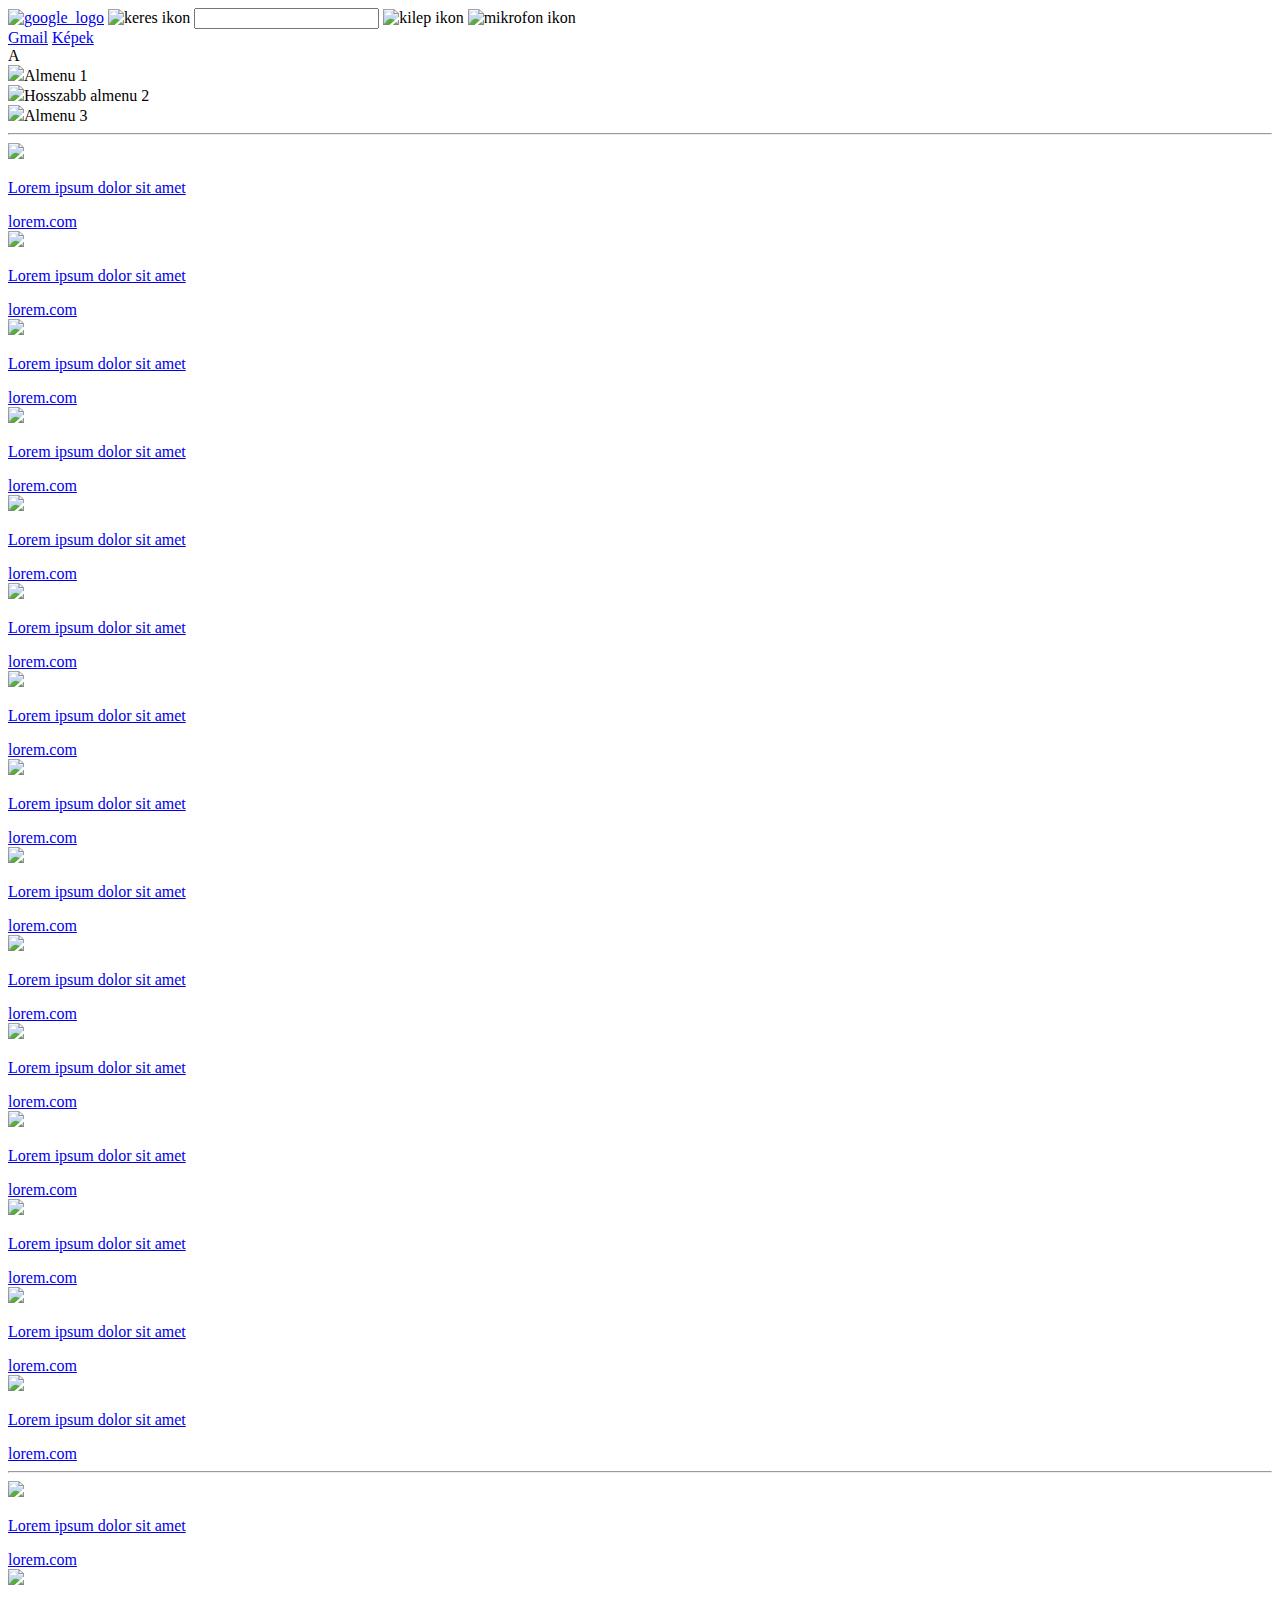
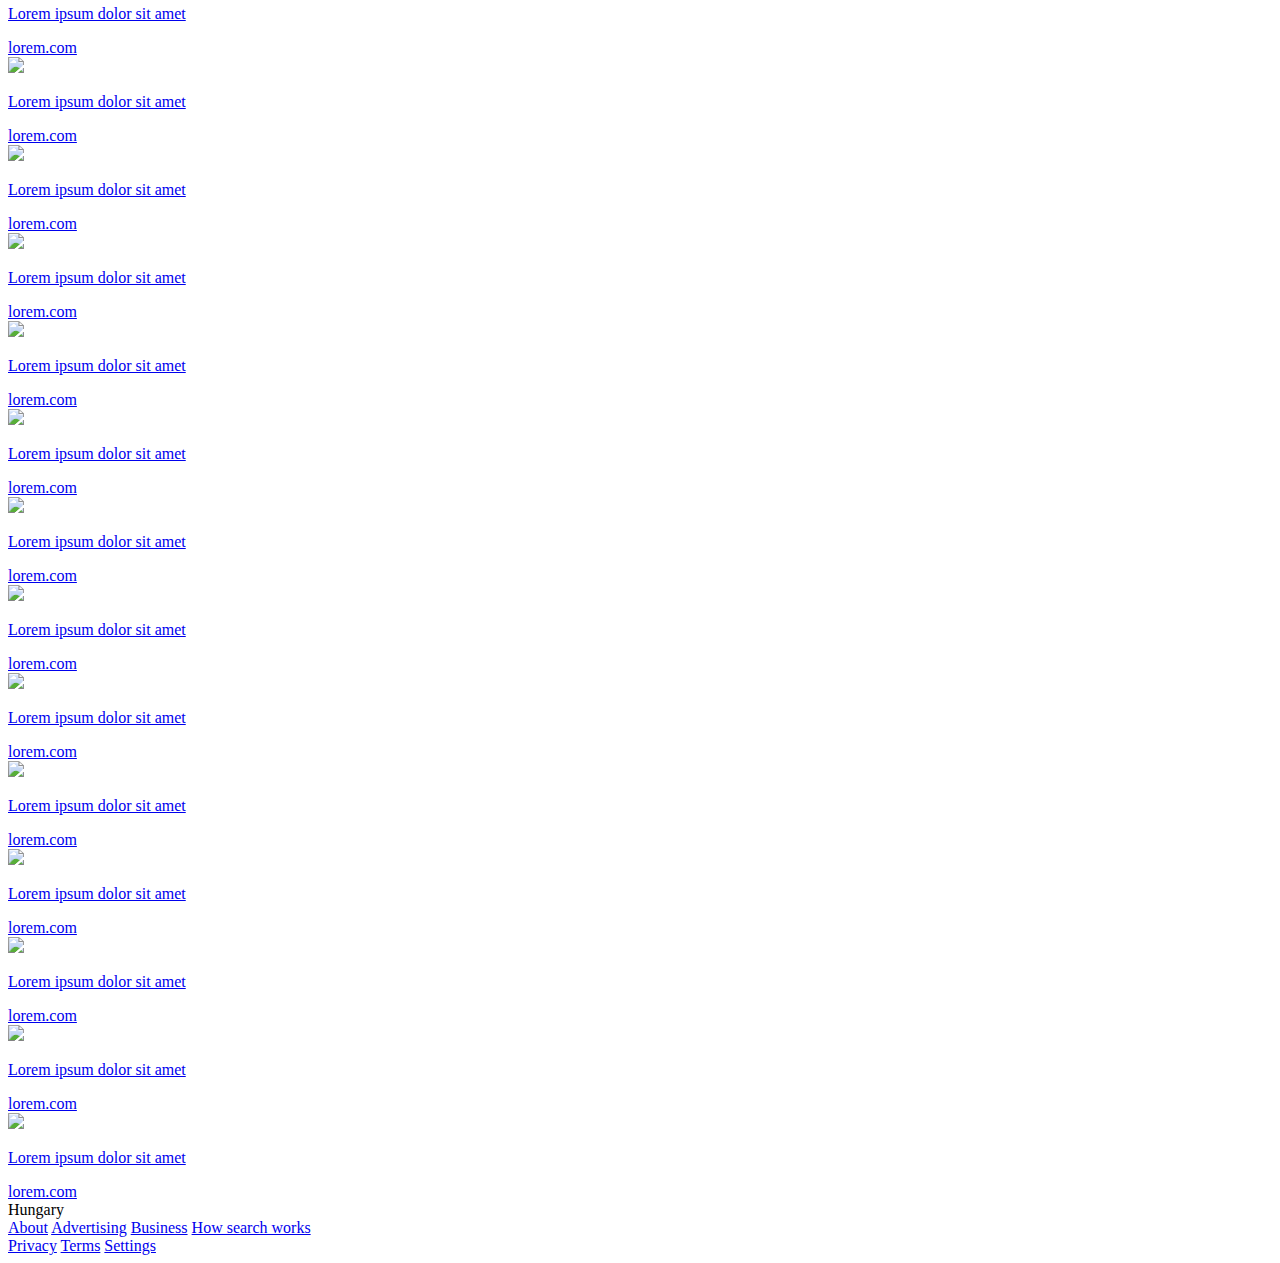
==== kepek_10ora_final.html @ 7eb65307 "Add files via upload" ====
<!DOCTYPE html>
<html>
  <head>
    <title>9. ora</title>
    <meta charset="utf-8">   
    <meta name="viewport" content="width=device-width, initial-scale=1">
    <link rel="stylesheet" type="text/css" href="css/main_final.css"> 
    <link href="https://fonts.googleapis.com/css2?family=Roboto:ital,wght@0,400;0,700;1,400&display=swap" rel="stylesheet"> 
  </head>

  <body>
    
    <script type="text/javascript">
      function fejlec_lenyito() {
        var element = document.getElementById("lenyilo_menu");
        element.classList.toggle("latszodik");
      }
    </script>
  
    <header>
      
      <div class="header_bal">
        <a href="index_10ora_final.html"><img class="header_logo" src="css/kepek/google_logo.png" alt="google_logo"></a>
        <div style="display: inline-block;">
          <div class="kereso_blokk">
            <img class="kereso_ikon_keres" src="css/kepek/keres.svg" alt="keres ikon">
            <input type="text" name="">
            <img class="kereso_ikon_kilep" src="css/kepek/kilep.svg" alt="kilep ikon">
            <img class="kereso_ikon_mikrofon" src="css/kepek/mikrofon.svg" alt="mikrofon ikon">
          </div>  
        </div>
          
      </div>
      <div class="header_jobb">
        <a href="#" class="header_menu"><span>Gmail</span></a>
        <a href="kepek_10ora_final.html" class="header_menu"><span>Képek</span></a>
        <div class="fejlec_kor_gomb" onclick="fejlec_lenyito()">A</div>
        <div id="lenyilo_menu" class="">
          <div class="lenyilo_almenu"><img src="css/kepek/almenu1.svg">Almenu 1</div>
          <div class="lenyilo_almenu"><img src="css/kepek/almenu2.svg">Hosszabb almenu 2</div>
          <div class="lenyilo_almenu"><img src="css/kepek/almenu3.svg">Almenu 3</div>
        </div>  
      </div>
      <hr>
    </header>

    <main>
      <div class="kepek_grid_racs">
        <div class="kep_kartya">
          <a href="#">
            <div class="kep">
              <img src="css/kepek/harold0.jpg">
            </div>
            <p>Lorem ipsum dolor sit amet</p>
            <span>lorem.com</span>
          </a>
        </div>

        <div class="kep_kartya">
          <a href="#">
            <div class="kep">
              <img src="css/kepek/harold1.jpg">
            </div>
            <p>Lorem ipsum dolor sit amet</p>
            <span>lorem.com</span>
          </a>
        </div>
        <div class="kep_kartya">
          <a href="#">
            <div class="kep">
              <img src="css/kepek/harold2.jpg">
            </div>
            <p>Lorem ipsum dolor sit amet</p>
            <span>lorem.com</span>
          </a>
        </div>
        <div class="kep_kartya">
          <a href="#">
            <div class="kep">
              <img src="css/kepek/harold3.jpg">
            </div>
            <p>Lorem ipsum dolor sit amet</p>
            <span>lorem.com</span>
          </a>
        </div>
        <div class="kep_kartya">
          <a href="#">
            <div class="kep">
              <img src="css/kepek/harold4.jpg">
            </div>
            <p>Lorem ipsum dolor sit amet</p>
            <span>lorem.com</span>
          </a>
        </div>
        <div class="kep_kartya">
          <a href="#">
            <div class="kep">
              <img src="css/kepek/harold5.jpg">
            </div>
            <p>Lorem ipsum dolor sit amet</p>
            <span>lorem.com</span>
          </a>
        </div>
        <div class="kep_kartya">
          <a href="#">
            <div class="kep">
              <img src="css/kepek/harold2.jpg">
            </div>
            <p>Lorem ipsum dolor sit amet</p>
            <span>lorem.com</span>
          </a>
        </div>
        <div class="kep_kartya">
          <a href="#">
            <div class="kep">
              <img src="css/kepek/harold3.jpg">
            </div>
            <p>Lorem ipsum dolor sit amet</p>
            <span>lorem.com</span>
          </a>
        </div>
        <div class="kep_kartya">
          <a href="#">
            <div class="kep">
              <img src="css/kepek/harold2.jpg">
            </div>
            <p>Lorem ipsum dolor sit amet</p>
            <span>lorem.com</span>
          </a>
        </div>
        <div class="kep_kartya">
          <a href="#">
            <div class="kep">
              <img src="css/kepek/harold3.jpg">
            </div>
            <p>Lorem ipsum dolor sit amet</p>
            <span>lorem.com</span>
          </a>
        </div>
        <div class="kep_kartya">
          <a href="#">
            <div class="kep">
              <img src="css/kepek/harold4.jpg">
            </div>
            <p>Lorem ipsum dolor sit amet</p>
            <span>lorem.com</span>
          </a>
        </div>
        <div class="kep_kartya">
          <a href="#">
            <div class="kep">
              <img src="css/kepek/harold5.jpg">
            </div>
            <p>Lorem ipsum dolor sit amet</p>
            <span>lorem.com</span>
          </a>
        </div>
        <div class="kep_kartya">
          <a href="#">
            <div class="kep">
              <img src="css/kepek/harold2.jpg">
            </div>
            <p>Lorem ipsum dolor sit amet</p>
            <span>lorem.com</span>
          </a>
        </div>
        <div class="kep_kartya">
          <a href="#">
            <div class="kep">
              <img src="css/kepek/harold3.jpg">
            </div>
            <p>Lorem ipsum dolor sit amet</p>
            <span>lorem.com</span>
          </a>
        </div>
        <div class="kep_kartya">
          <a href="#">
            <div class="kep">
              <img src="css/kepek/harold2.jpg">
            </div>
            <p>Lorem ipsum dolor sit amet</p>
            <span>lorem.com</span>
          </a>
        </div>
      </div>

      <hr>

      <div class="kepek_flex_racs">
        <div class="kep_kartya">
          <a href="#">
            <div class="kep">
              <img src="css/kepek/harold0.jpg">
            </div>
            <p>Lorem ipsum dolor sit amet</p>
            <span>lorem.com</span>
          </a>
        </div>

        <div class="kep_kartya">
          <a href="#">
            <div class="kep">
              <img src="css/kepek/harold1.jpg">
            </div>
            <p>Lorem ipsum dolor sit amet</p>
            <span>lorem.com</span>
          </a>
        </div>
        <div class="kep_kartya">
          <a href="#">
            <div class="kep">
              <img src="css/kepek/harold2.jpg">
            </div>
            <p>Lorem ipsum dolor sit amet</p>
            <span>lorem.com</span>
          </a>
        </div>
        <div class="kep_kartya">
          <a href="#">
            <div class="kep">
              <img src="css/kepek/harold3.jpg">
            </div>
            <p>Lorem ipsum dolor sit amet</p>
            <span>lorem.com</span>
          </a>
        </div>
        <div class="kep_kartya">
          <a href="#">
            <div class="kep">
              <img src="css/kepek/harold4.jpg">
            </div>
            <p>Lorem ipsum dolor sit amet</p>
            <span>lorem.com</span>
          </a>
        </div>
        <div class="kep_kartya">
          <a href="#">
            <div class="kep">
              <img src="css/kepek/harold5.jpg">
            </div>
            <p>Lorem ipsum dolor sit amet</p>
            <span>lorem.com</span>
          </a>
        </div>
        <div class="kep_kartya">
          <a href="#">
            <div class="kep">
              <img src="css/kepek/harold2.jpg">
            </div>
            <p>Lorem ipsum dolor sit amet</p>
            <span>lorem.com</span>
          </a>
        </div>
        <div class="kep_kartya">
          <a href="#">
            <div class="kep">
              <img src="css/kepek/harold3.jpg">
            </div>
            <p>Lorem ipsum dolor sit amet</p>
            <span>lorem.com</span>
          </a>
        </div>
        <div class="kep_kartya">
          <a href="#">
            <div class="kep">
              <img src="css/kepek/harold2.jpg">
            </div>
            <p>Lorem ipsum dolor sit amet</p>
            <span>lorem.com</span>
          </a>
        </div>
        <div class="kep_kartya">
          <a href="#">
            <div class="kep">
              <img src="css/kepek/harold3.jpg">
            </div>
            <p>Lorem ipsum dolor sit amet</p>
            <span>lorem.com</span>
          </a>
        </div>
        <div class="kep_kartya">
          <a href="#">
            <div class="kep">
              <img src="css/kepek/harold4.jpg">
            </div>
            <p>Lorem ipsum dolor sit amet</p>
            <span>lorem.com</span>
          </a>
        </div>
        <div class="kep_kartya">
          <a href="#">
            <div class="kep">
              <img src="css/kepek/harold5.jpg">
            </div>
            <p>Lorem ipsum dolor sit amet</p>
            <span>lorem.com</span>
          </a>
        </div>
        <div class="kep_kartya">
          <a href="#">
            <div class="kep">
              <img src="css/kepek/harold2.jpg">
            </div>
            <p>Lorem ipsum dolor sit amet</p>
            <span>lorem.com</span>
          </a>
        </div>
        <div class="kep_kartya">
          <a href="#">
            <div class="kep">
              <img src="css/kepek/harold3.jpg">
            </div>
            <p>Lorem ipsum dolor sit amet</p>
            <span>lorem.com</span>
          </a>
        </div>
        <div class="kep_kartya">
          <a href="#">
            <div class="kep">
              <img src="css/kepek/harold2.jpg">
            </div>
            <p>Lorem ipsum dolor sit amet</p>
            <span>lorem.com</span>
          </a>
        </div>
      </div>

    </main>

    <footer>
      <div id="footer_teteje">Hungary</div>
      <div id="footer_alja">
          <a href="#"><span>About</span></a>
          <a href="#"><span>Advertising</span></a>
          <a href="#"><span>Business</span></a>
          <a href="#"><span>How search works</span></a>
          <div>
            <a href="#"><span>Privacy</span></a>
            <a href="#"><span>Terms</span></a>
            <a href="#"><span>Settings</span></a>
          </div>
            
      </div>
    </footer>



    

  </body>
</html>
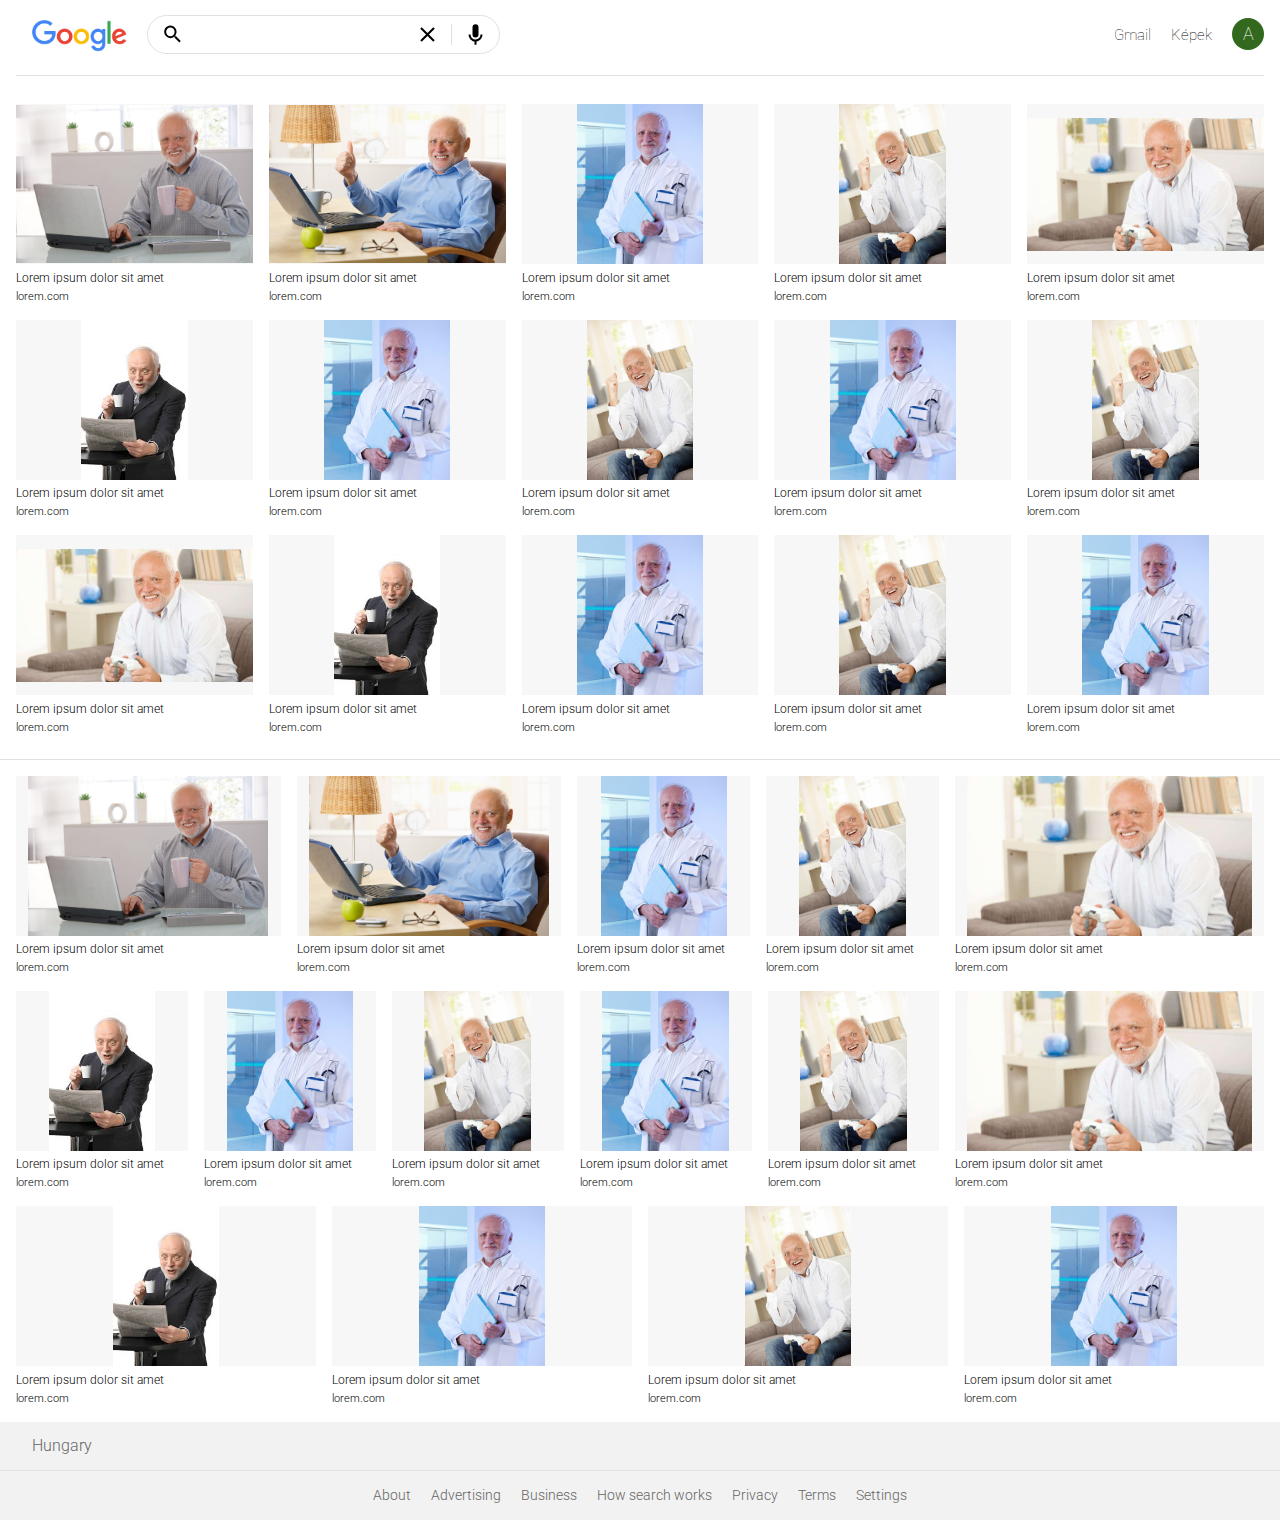
==== commit 4e7475a4: "Update kepek_10ora_final.html" ====
--- a/kepek_10ora_final.html
+++ b/kepek_10ora_final.html
@@ -4,7 +4,7 @@
     <title>9. ora</title>
     <meta charset="utf-8">   
     <meta name="viewport" content="width=device-width, initial-scale=1">
-    <link rel="stylesheet" type="text/css" href="css/main_final.css"> 
+    <link rel="stylesheet" type="text/css" href="CSS/main_final.css"> 
     <link href="https://fonts.googleapis.com/css2?family=Roboto:ital,wght@0,400;0,700;1,400&display=swap" rel="stylesheet"> 
   </head>
 
@@ -20,7 +20,7 @@
     <header>
       
       <div class="header_bal">
-        <a href="index_10ora_final.html"><img class="header_logo" src="css/kepek/google_logo.png" alt="google_logo"></a>
+        <a href="index.html"><img class="header_logo" src="css/kepek/google_logo.png" alt="google_logo"></a>
         <div style="display: inline-block;">
           <div class="kereso_blokk">
             <img class="kereso_ikon_keres" src="css/kepek/keres.svg" alt="keres ikon">
--- a/CSS/main_final.css
+++ b/CSS/main_final.css
@@ -0,0 +1,392 @@
+body{
+	font-size: 16px;
+	font-family: 'Roboto', sans-serif;
+	font-weight: 300;
+}
+
+*, *::before, *::after{
+	box-sizing: border-box;
+	margin: 0;
+	padding: 0;
+}
+
+img{
+	max-width: 100%;
+}
+/*--layout--*/
+	body{
+		display: grid;
+		grid-template-areas: 
+			"fejlec"
+			"kontent"
+			"lablec"
+		;
+		grid-template-rows: max-content 1fr max-content;
+		min-height: 100vh;
+		position: relative;
+	}
+
+	header{
+		grid-area: fejlec;
+	}
+	main{
+		grid-area: kontent;
+	}
+	footer{
+		grid-area: lablec;
+	}
+/*--layout_end--*/
+
+/*--Általános--*/
+	a{
+		text-decoration: none;
+		color: #000000;
+	}
+/*--Általános_end--*/
+
+/*--azonos_header--*/
+	header{
+		line-height: 2rem;
+		padding: .75rem 1rem;
+		text-align: right;
+		font-size: .95rem;
+		font-weight: lighter;
+		background-color: #ffffff;
+	}
+	.fejlec_kor_gomb{
+		display: inline-block;
+		cursor: pointer;
+		background-color: #33691E;
+		color: #ffffff;		
+		font-size: 1.15rem;
+		width: 2rem;
+		border-radius: 1rem;
+
+		text-align: center;
+		margin-left: .5rem;
+		user-select: none; /*kattintáskor nem jelöli ki*/
+	}
+	.fejlec_kor_gomb:hover{
+		-webkit-box-shadow: 0px 0px 0px 5px #F0F0F0;
+			-moz-box-shadow:    0px 0px 0px 5px #F0F0F0;
+			box-shadow:         0px 0px 0px 5px #F0F0F0;
+	}
+	header a.header_menu{
+		margin: 0 .5rem;
+	}
+	header a.header_menu:hover{
+		color: #666666;
+		text-decoration: underline;
+	}
+	.header_bal{
+		float: left;
+		text-align: left;
+		min-width: min-content;
+	}
+	.header_jobb{
+		display: inline-block;
+		margin-top: .4rem;
+	}
+	.header_logo{
+		margin-left: 1rem;
+		margin-right: 1rem;
+		transform: translateY(.5rem);
+		height: 2rem; 
+		display: inline-block;
+	}
+	header .kereso_blokk{
+	}
+	hr{
+		margin-top: 1.5rem;
+		margin-bottom: 1rem;
+		display: block;
+		width: 100%;
+		border-left: none;
+		border-right: none;
+		border-bottom: none;
+		border-top:1px solid #dfe1e5;
+	}
+/*--azonos_header_end--*/
+
+/*--kereso_blokk--*/
+	.kereso_blokk{
+		width: 100%;
+		border: 1px solid #dfe1e5;
+		
+		line-height: 1.5rem;
+		padding: .5rem 1rem;
+		border-radius: 1.25rem;
+		display: flex;
+	}
+	.kereso_blokk input[type="text"]{
+		flex-grow: 1;
+		font-size: 1rem;
+		border:none;
+		min-width: 7rem;
+	}
+	.kereso_ikon_keres{
+		height: 1.25rem;
+		margin-right: 1rem;
+		color: grey;
+	}
+	.kereso_ikon_kilep{
+		padding-left: 1rem;
+		padding-right: 1rem;
+		border-right: 1px solid #dfe1e5;
+	}
+	.kereso_ikon_mikrofon{
+		margin-left: 1rem;
+	}
+	.kereso_blokk:hover{
+		-webkit-box-shadow: 0 1px 6px rgba(32,33,36,.28);
+			-moz-box-shadow:    0 1px 6px rgba(32,33,36,.28);
+			box-shadow:         0 1px 6px rgba(32,33,36,.28);
+	}
+/*--kereso_blokk_end--*/
+
+/*--azonos_footer--*/
+	footer{
+		background-color: #F2F2F2;
+		color: #666666;
+		
+		line-height: 3rem;
+
+	}	
+	footer a{
+		font-size: .9rem;
+		margin: 0 .5rem;
+		color: #666666;
+		display: inline-block;
+	}
+	footer a:hover{		
+		text-decoration: underline;
+	}
+	#footer_teteje{
+		padding-left: 2rem;
+		border-bottom: 1px solid #E4E4E4;
+	}
+	#footer_alja{
+		padding-left: 2rem;
+		padding-right: 2rem;
+		text-align: center;
+	}
+	#footer_alja div{
+		display: inline-block;
+	}
+/*--azonos_footer_end--*/
+
+/*--Lenyilo_menü--*/
+	#lenyilo_menu{
+		display: none;
+		position: absolute;
+		right: 1rem;
+		top: 4rem;
+		background-color: white;
+		border-radius: 8px;
+		border: 1px solid rgba(0,0,0,.2);
+		-webkit-box-shadow: 0px 2px 10px 0px rgba(0,0,0,.2);
+			-moz-box-shadow:    0px 2px 10px 0px rgba(0,0,0,.2);
+			box-shadow:         0px 2px 10px 0px rgba(0,0,0,.2);
+		overflow: hidden;
+		text-align: left;
+
+
+	}
+	#lenyilo_menu.latszodik{
+		display: block;	
+		max-height: max-content;	
+	}
+	.lenyilo_almenu{
+		padding-left:1rem;
+		padding-right:1rem; 
+		line-height: 2.5rem;
+		/*border-bottom: 1px solid rgba(0,0,0,.2);*/
+	}
+	.lenyilo_almenu img{
+		height: 1.5rem;
+		transform: translateY(.35rem);
+		padding-right: .5rem;
+	}
+	.lenyilo_almenu:hover{
+		background-color: #F7F8F8;
+	}
+/*--Lenyilo_menü_end--*/
+
+/*--home--*/
+	main.center_keres{
+		display: grid;
+		grid-template-rows: minmax(1rem, 1fr) max-content minmax(1rem, 1fr);
+		grid-template-columns:minmax(1rem, 1fr) minmax(288px, 584px) minmax(1rem, 1fr);
+	}
+	main .center_box{
+		grid-row: 2/3;
+		grid-column: 2/3;
+	}
+	.large_logo{
+		display: block;
+		margin: 0 auto 2rem auto;
+	}
+	.center_gombok{
+		margin-top: 2rem;
+		margin-bottom: 2rem;
+		text-align: center;
+		
+	}
+	.center_gombok span{
+		display: inline-block;
+		padding: .5rem 1rem;
+		margin: .5rem .25rem;
+		background-color: #f2f2f2;
+		color: #5F6368;
+		border: 1px solid #f2f2f2;
+		border-radius: 4px;
+	}
+	.center_gombok span:hover{
+		border: 1px solid #c6c6c6;
+	}
+	.center_also{
+		text-align: center;
+		font-size: .9rem;
+	}
+	.center_also a{
+		color: blue
+	}
+	.center_also a:hover{
+		text-decoration: underline;
+	}
+/*--home_end--*/
+
+/*--kep_flex_racs--*/
+	.kepek_flex_racs{
+		display: flex;
+		flex-wrap: wrap;
+		margin-left: 1rem;
+	}
+	.kepek_flex_racs .kep_kartya{
+		flex-grow: 1;
+		margin-right: 1rem;
+		margin-bottom: 1rem;
+	}
+	.kep_kartya	.kep{
+		height: 10rem;
+		background-color: rgba(0,0,0,.03);
+		text-align: center;
+	}
+	.kep_kartya	.kep img{
+		width: 100%;
+		height: 100%;
+		/*max-height: 100%;
+		max-width: 100%;*/
+		object-fit: contain;
+	}
+	.kep_kartya	.kep:hover{
+		-webkit-box-shadow: 0 2px 12px 0 rgba(0,0,0,.3);
+			-moz-box-shadow:    0 2px 12px 0 rgba(0,0,0,.3);
+			box-shadow: 0 2px 12px 0 rgba(0,0,0,.3);    
+		
+	}
+	.kep_kartya p{
+		font-size: 0.75rem;
+		padding-top: .4rem;
+	}
+	.kep_kartya span{
+		font-size: 0.68rem;
+	}
+/*--kep_flex_racs_end--*/
+
+/*--kep_grid_racs--*/
+	.kepek_grid_racs{
+		display: grid;
+		/*flex-wrap: wrap;*/
+		/*margin-left: 1rem;*/
+		grid-template-columns: repeat(auto-fit, minmax(13.5rem, 1fr));
+		grid-gap: 1rem;
+		margin-left: 1rem;
+		margin-right:1rem;
+	}
+	.kepek_grid_racs .kep_kartya{
+		/*flex-grow: 1;*/
+		/*margin-right: 1rem;*/
+		/*margin-bottom: 1rem;*/
+	}
+	.kep_kartya	.kep{
+		height: 10rem;
+		/*object-fit: contain;*/
+		background-color: rgba(0,0,0,.03);
+		text-align: center;
+	}
+	.kep_kartya	.kep img{
+		width: 100%;
+		height: 100%;
+		/*max-height: 100%;
+		max-width: 100%;*/
+		object-fit: contain;
+	}
+	.kep_kartya	.kep:hover{
+		-webkit-box-shadow: 0 2px 12px 0 rgba(0,0,0,.3);
+			-moz-box-shadow:    0 2px 12px 0 rgba(0,0,0,.3);
+			box-shadow: 0 2px 12px 0 rgba(0,0,0,.3);    
+		
+	}
+	.kep_kartya p{
+		font-size: 0.75rem;
+		padding-top: .4rem;
+	}
+	.kep_kartya span{
+		font-size: 0.68rem;
+	}
+/*--kep_grid_racs_end--*/
+
+
+
+/*
+						margin 		padding 		width/height
+		Block			yes			yes				yes
+		Inline-block	yes			yes				yes
+		Inline			horizontal	horizontal(		no
+									vertical visual
+									only)
+*/
+
+/*--media_querry_fun--*/
+
+	/*Ami ide kerül az az alapeset*/
+	#szelesseg{
+		opacity: .5;
+		position: absolute;
+		bottom: 0;
+		left:0;
+		width: 100%;
+	  color: #000000;
+	  font-size: .75rem;
+	  padding: 5px;
+	  background-color: #f3ff69;
+
+	}
+
+	@media only screen and (max-width: 319px ){
+		body{opacity: .5;}
+		#szelesseg{background-color: grey;}
+	}	
+	@media only screen and (min-width: 480px){
+		#szelesseg{
+			background-color: #90ee90;
+		}
+	}
+	@media only screen and (min-width: 768px){
+		#szelesseg{
+			background-color: #c9e5ff;
+		}
+	}
+	@media only screen and (min-width: 992px){
+		#szelesseg{
+			background-color: #b19CD9;
+		}
+	}
+	@media only screen and (min-width: 1200px){
+		#szelesseg{
+			background-color: #ED8A68;
+		}		
+	}
+/*--media_querry_fun_end--*/
+
